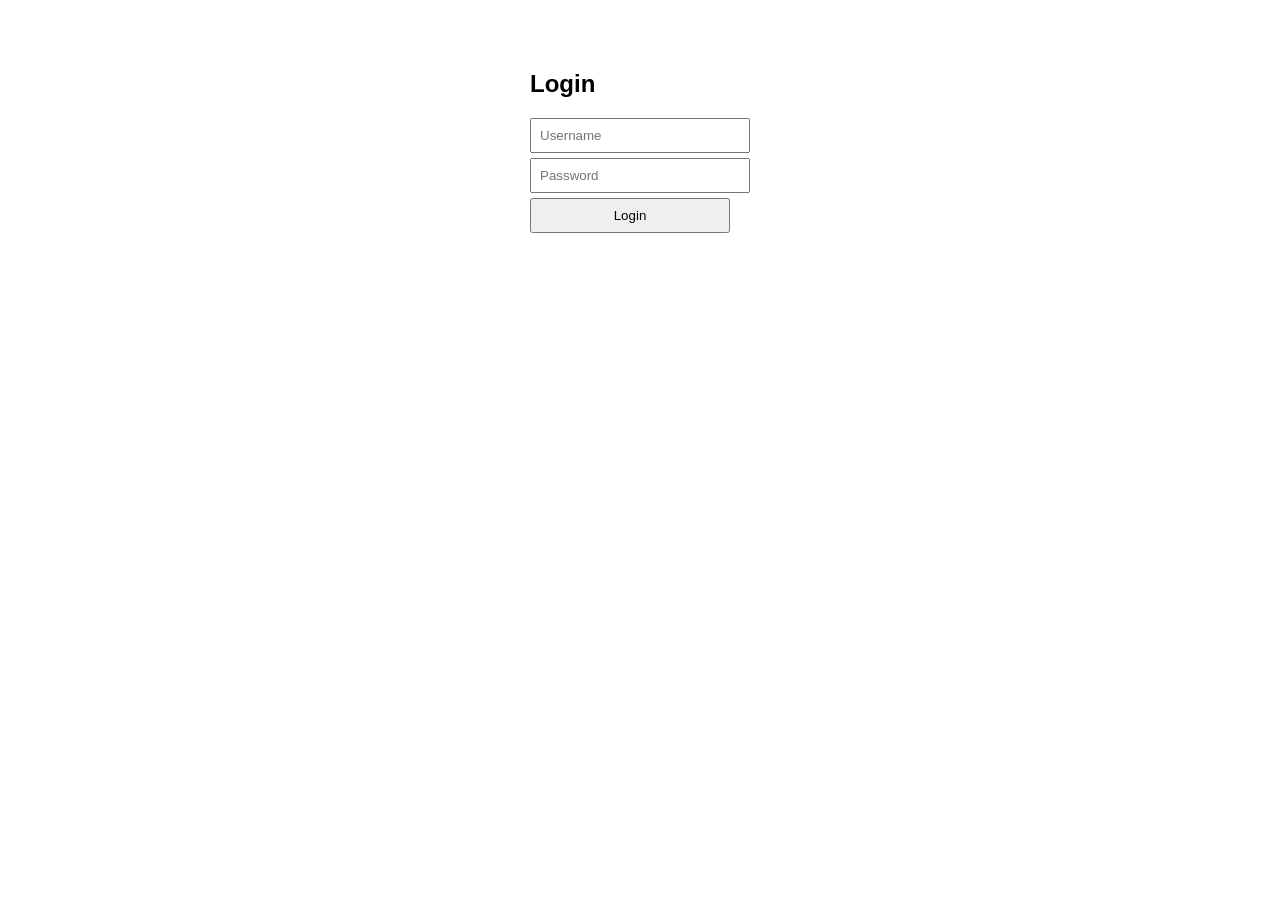
==== index.html @ d19308bd "code added" ====
<!DOCTYPE html>
<html>
<head>
  <title>To-Do App</title>
  <link rel="stylesheet" href="style.css">
</head>

<body>

<div id="loginPage">
  <h2>Login</h2>

  <input id="username" placeholder="Username">
  <input id="password" type="password" placeholder="Password">
  <button onclick="login()">Login</button>

  <p id="error"></p>
</div>

<div id="appPage" class="hidden">
  <h2>My Tasks</h2>

  <input id="taskInput" placeholder="Enter task">
  <button onclick="addTask()">Add</button>

  <ul id="list"></ul>
</div>

<script src="script.js"></script>
</body>
</html>
---- style.css ----
body {
  font-family: Arial;
  display: flex;
  justify-content: center;
  margin-top: 50px;
}

.hidden {
  display: none;
}

input, button {
  display: block;
  margin: 5px 0;
  padding: 8px;
  width: 200px;
}

ul {
  padding: 0;
}

li {
  list-style: none;
  padding: 8px;
  margin: 5px 0;
  background: #eee;
  cursor: pointer;
}
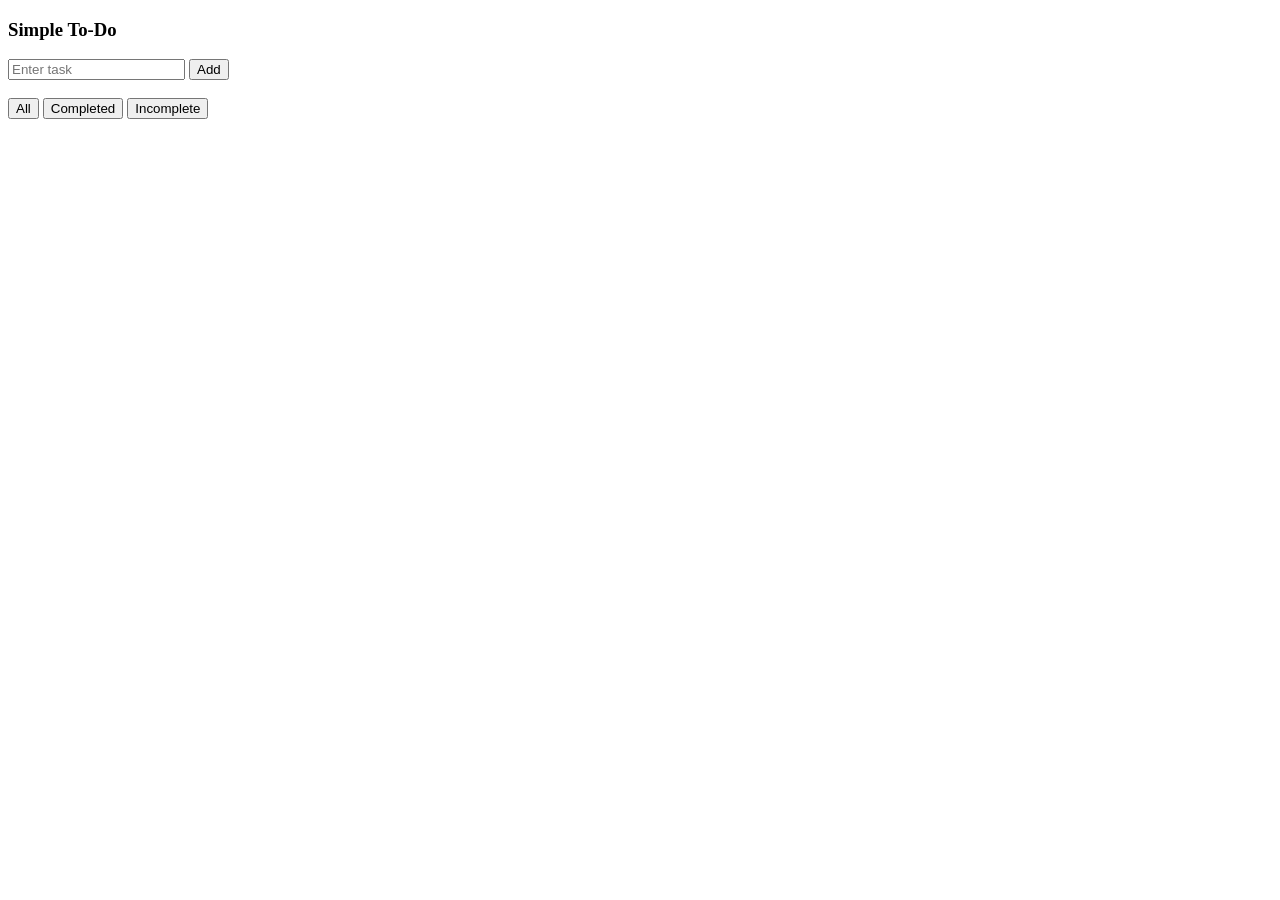
==== commit 049f227d: "code added" ====
--- a/index.html
+++ b/index.html
@@ -1,30 +1,24 @@
 <!DOCTYPE html>
 <html>
 <head>
-  <title>To-Do App</title>
-  <link rel="stylesheet" href="style.css">
+  <title>To-Do</title>
 </head>
-
 <body>
 
-<div id="loginPage">
-  <h2>Login</h2>
+<h3>Simple To-Do</h3>
 
-  <input id="username" placeholder="Username">
-  <input id="password" type="password" placeholder="Password">
-  <button onclick="login()">Login</button>
+<input id="input" placeholder="Enter task">
+<button onclick="todo()">Add</button>
 
-  <p id="error"></p>
-</div>
+<br><br>
 
-<div id="appPage" class="hidden">
-  <h2>My Tasks</h2>
+<button onclick="show('all')">All</button>
+<button onclick="show('done')">Completed</button>
+<button onclick="show('todo')">Incomplete</button>
 
-  <input id="taskInput" placeholder="Enter task">
-  <button onclick="addTask()">Add</button>
+<br><br>
 
-  <ul id="list"></ul>
-</div>
+<div id="task"></div>
 
 <script src="script.js"></script>
 </body>
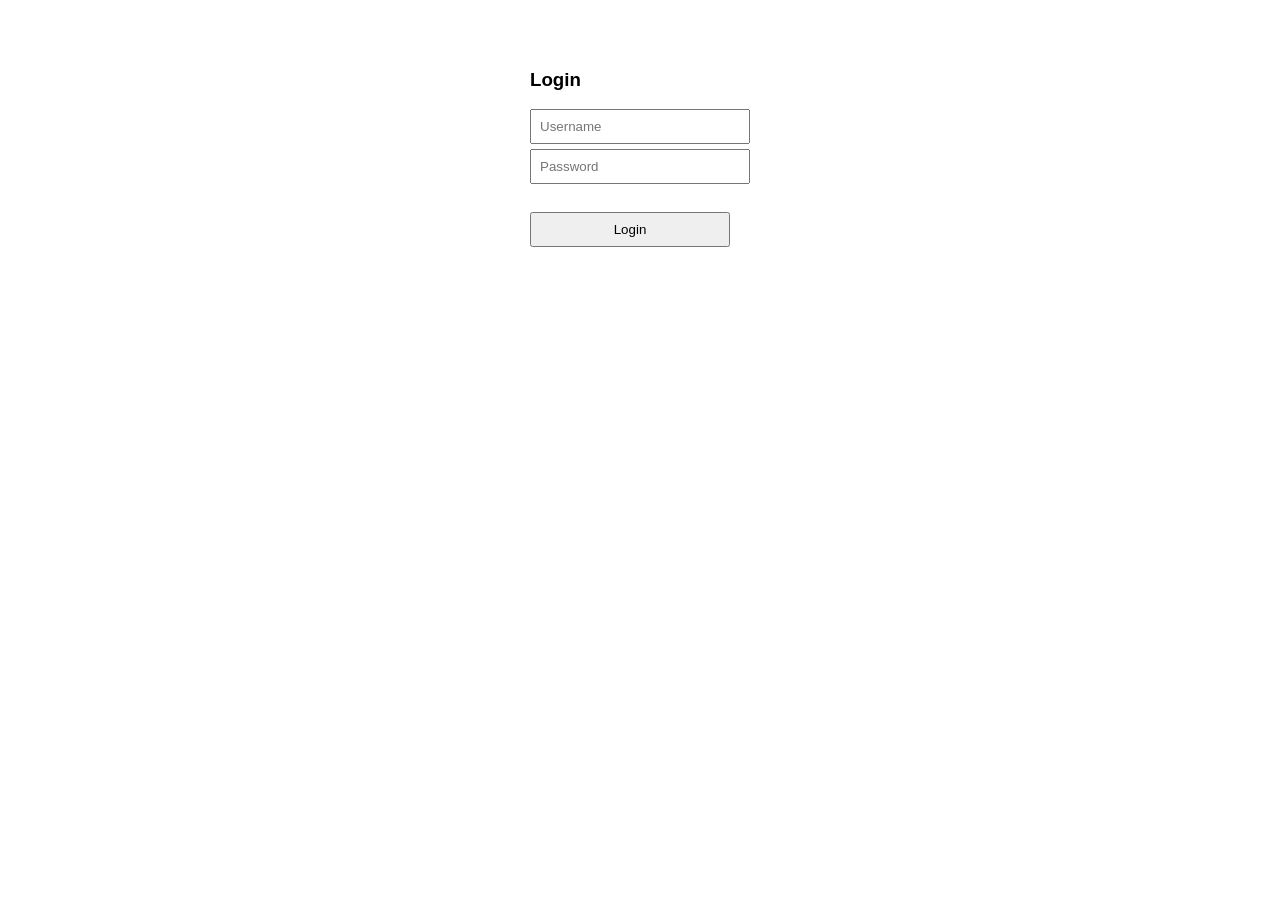
==== commit 890a4f0c: "practise" ====
--- a/index.html
+++ b/index.html
@@ -2,23 +2,39 @@
 <html>
 <head>
   <title>To-Do</title>
+  <link rel="stylesheet" href="style.css">
 </head>
 <body>
 
-<h3>Simple To-Do</h3>
+<!-- LOGIN -->
+<div id="login">
+  <h3>Login</h3>
 
-<input id="input" placeholder="Enter task">
-<button onclick="todo()">Add</button>
+  <input id="user" placeholder="Username">
+  <input id="pass" type="password" placeholder="Password">
+  <br>
+  <button onclick="login()">Login</button>
 
-<br><br>
+  <p id="error"></p>
+</div>
 
-<button onclick="show('all')">All</button>
-<button onclick="show('done')">Completed</button>
-<button onclick="show('todo')">Incomplete</button>
+<!-- APP -->
+<div id="app" style="display:none;">
+  <h3>Simple To-Do</h3>
 
-<br><br>
+  <input id="input" placeholder="Enter task">
+  <button onclick="todo()">Add</button>
 
-<div id="task"></div>
+  <br><br>
+
+  <button onclick="show('all')">All</button>
+  <button onclick="show('done')">Completed</button>
+  <button onclick="show('todo')">Incomplete</button>
+
+  <br><br>
+
+  <div id="task"></div>
+</div>
 
 <script src="script.js"></script>
 </body>
--- a/style.css
+++ b/style.css
@@ -0,0 +1,29 @@
+body {
+  font-family: Arial;
+  display: flex;
+  justify-content: center;
+  margin-top: 50px;
+}
+
+.hidden {
+  display: none;
+}
+
+input, button {
+  display: block;
+  margin: 5px 0;
+  padding: 8px;
+  width: 200px;
+}
+
+ul {
+  padding: 0;
+}
+
+li {
+  list-style: none;
+  padding: 8px;
+  margin: 5px 0;
+  background: #eee;
+  cursor: pointer;
+}
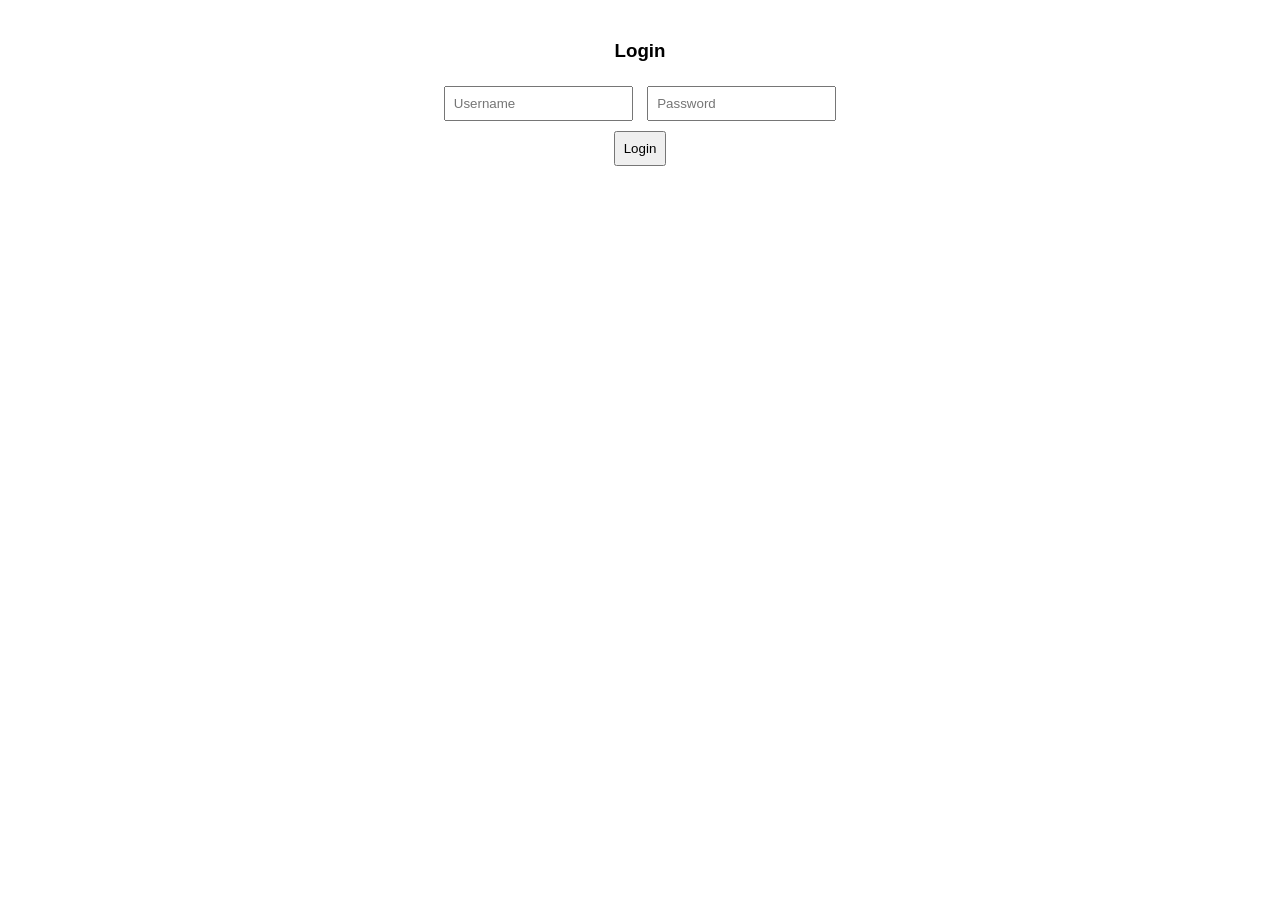
==== commit 1af891c5: "new" ====
--- a/index.html
+++ b/index.html
@@ -22,16 +22,11 @@
 <div id="app" style="display:none;">
   <h3>Simple To-Do</h3>
 
+  <a href="about.html">About Page</a>
+  <br><br>
+
   <input id="input" placeholder="Enter task">
   <button onclick="todo()">Add</button>
-
-  <br><br>
-
-  <button onclick="show('all')">All</button>
-  <button onclick="show('done')">Completed</button>
-  <button onclick="show('todo')">Incomplete</button>
-
-  <br><br>
 
   <div id="task"></div>
 </div>
--- a/style.css
+++ b/style.css
@@ -1,29 +1,17 @@
 body {
   font-family: Arial;
-  display: flex;
-  justify-content: center;
-  margin-top: 50px;
-}
-
-.hidden {
-  display: none;
+  text-align: center;
+  margin-top: 40px;
 }
 
 input, button {
-  display: block;
-  margin: 5px 0;
   padding: 8px;
-  width: 200px;
+  margin: 5px;
 }
 
-ul {
-  padding: 0;
-}
-
-li {
-  list-style: none;
-  padding: 8px;
-  margin: 5px 0;
-  background: #eee;
-  cursor: pointer;
+fieldset {
+  border-radius: 10px;
+  margin: 10px auto;
+  width: 250px;
+  border: 1px solid #ccc;
 }
